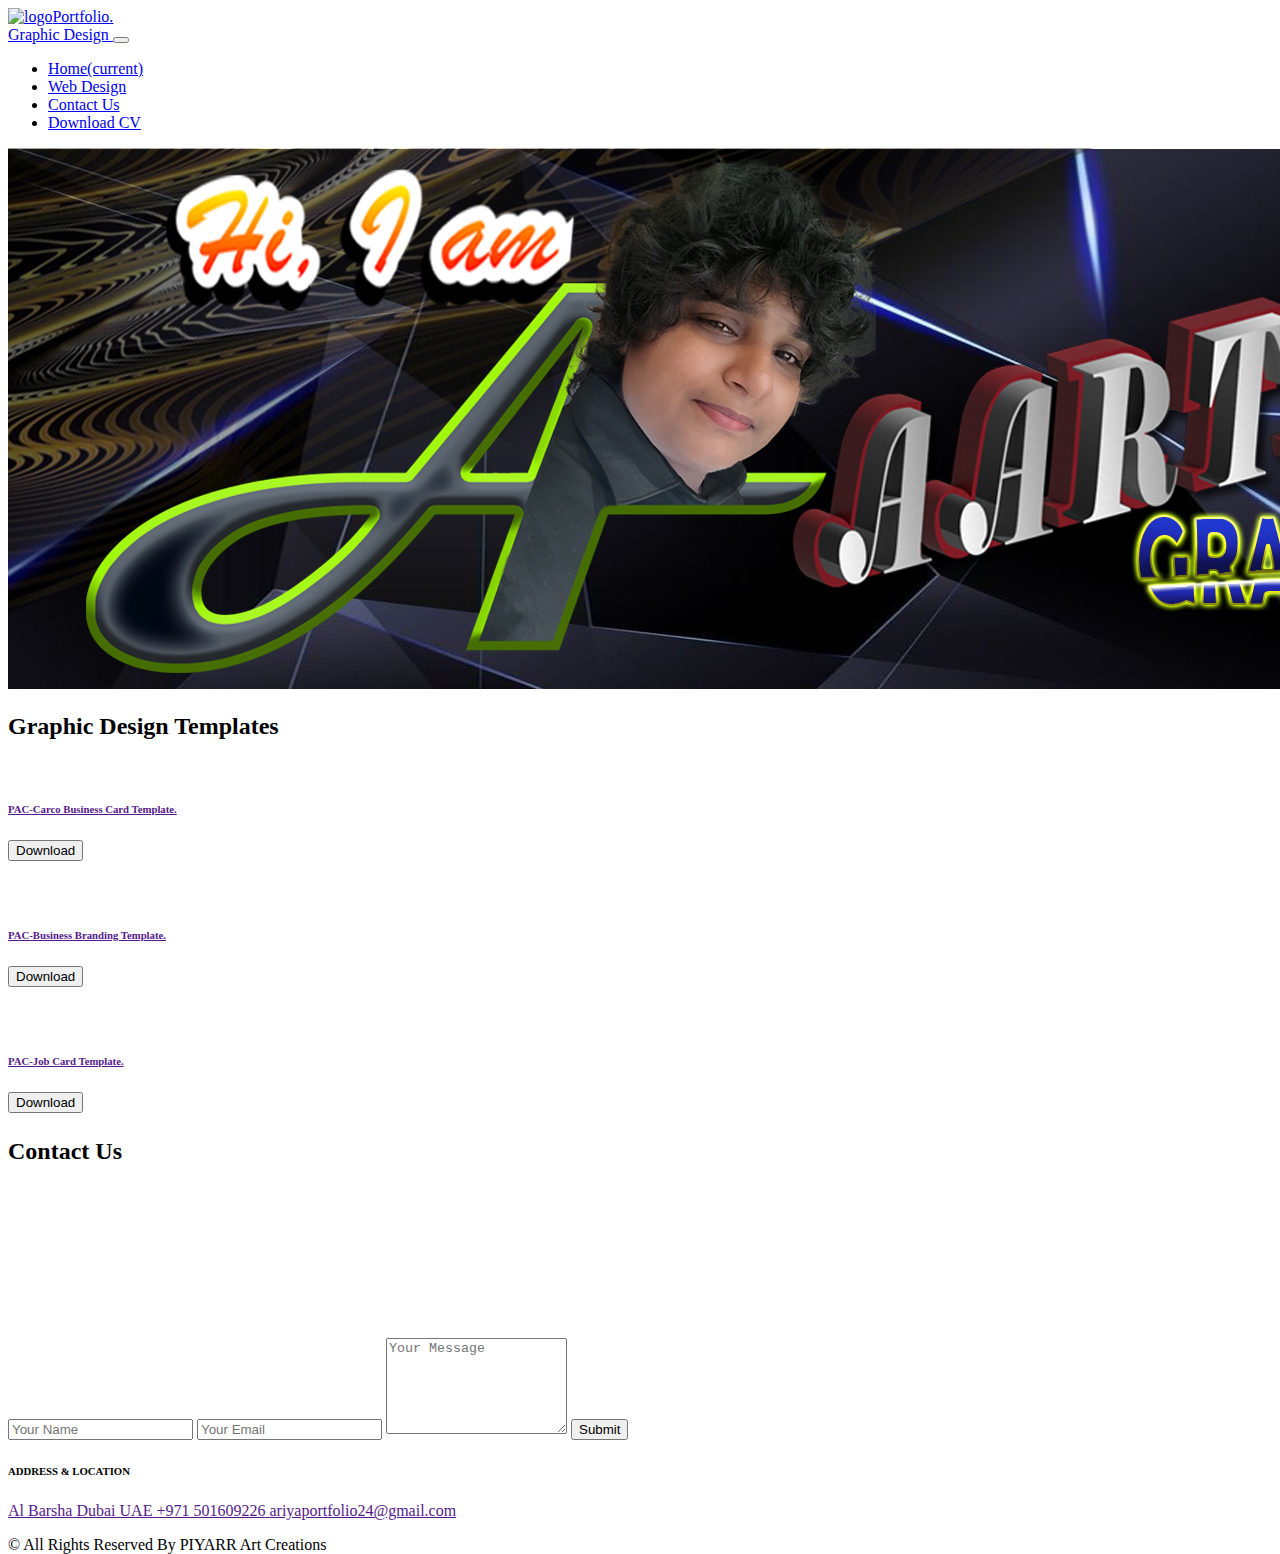
==== graphic.html @ 4603c67d "add files" ====
<!DOCTYPE html>
<html lang="en">
<head>
    <!-- Basic -->
    <meta charset="UTF-8">
    <meta http-equiv="X-UA-Compatible" content="IE=edge" />
    <!-- Mobile Metas -->
  <meta name="viewport" content="width=device-width, initial-scale=1, shrink-to-fit=no" />
  <!-- Site Metas -->
  <meta name="keywords" content="" />
  <meta name="description" content="" />
  <meta name="author" content="" />
    
  <title>
    GraphicDesignPage
    </title>

    <!-- slider stylesheet -->
  <link rel="stylesheet" type="text/css" href="https://cdnjs.cloudflare.com/ajax/libs/OwlCarousel2/2.3.4/assets/owl.carousel.min.css" />
  <!-- bootstrap core css -->
  <link rel="stylesheet" type="text/css" href="css/bootstrap.css" />
  <!-- Custom styles for this template -->  
    <link rel="stylesheet" href="css/graphicdgnstyle.css">
    <!-- responsive style -->
  <link href="css/responsivegra.css" rel="stylesheet" />
  <style>
    body{
      background-image: url("BG Partten.PNG");
      height: 100vh;
      background-size: cover;
      background-position: center;
    }
  </style>

</head>
<body>
    <div class="hero_area">
        <!-- header section strats -->
        <header class="header_section">
          <div class="logo">
            <a href="#"><img src="images/Logo.png" alt="logo">Portfoli<span>o</span>.</a>
          </div>
          <nav class="navbar navbar-expand-lg custom_nav-container ">
            <a class="navbar-brand" href="index.html">
              <span>
                Graphic Design
              </span>
            </a>
            <button class="navbar-toggler" type="button" data-toggle="collapse" data-target="#navbarSupportedContent" aria-controls="navbarSupportedContent" aria-expanded="false" aria-label="Toggle navigation">
              <span class=""></span>
            </button>
    
            <div class="collapse navbar-collapse" id="navbarSupportedContent">
              <ul class="navbar-nav  ">
                <li class="nav-item active">
                  <a class="nav-link" href="index.html">Home<span class="sr-only">(current)</span></a>
                </li>
                <li class="nav-item">
                  <a class="nav-link" href="website.html">
                    Web Design
                  </a>
                </li>
                <li class="nav-item">
                  <a class="nav-link" href="#contactus">Contact Us</a>
                </li>
                <li class="nav-item">
                  <a class="nav-link" href="pdf/Aarthi CV.pdf">Download CV</a>
                </li>
              </ul>
            </div>
          </nav>
          <div class="banner">
            <img src="images/Web Banner NEW.png" alt="banner">
          </div>
        </header>
        <!-- end header section -->
      </div>

      <!-- shop section -->
    
      <section class="shop_section layout_padding">
        <div id="graphic">
        <div class="container">
          <div class="heading_container heading_center">
            <h2>
              Graphic Design Templates
            </h2>
          </div>
          <div class="row">
            <div class="col-sm-6 col-md-4 col-lg-3">
              <div class="box">
                <a href="">
                  <div class="img-box">
                    <img src="images/pac-carco-business-card-template.png" alt="">
                  </div>
                  <div class="detail-box">
                    <h6>
                      PAC-Carco Business Card Template.
                    </h6>
                    <h6>
                      <a href="zip/pac-carco-business-card-template.zip" download class="button" target="_blank" rel="noopener noreferrer"><button>Download</button></a>
                    </h6>
                  </div>
                </a>
              </div>
            </div>
            <div class="col-sm-6 col-md-4 col-lg-3">
              <div class="box">
                <a href="">
                  <div class="img-box">
                    <img src="images/pac-business-stationery-and-dentity-branding-presentation.png" alt="">
                  </div>
                  <div class="detail-box">
                    <h6>
                      PAC-Business Branding Template.
                    </h6>
                    <h6>
                      <a href="zip/pac-business-stationery-and-dentity-branding-presentation.zip" download class="button" target="_blank" rel="noopener noreferrer"><button>Download</button></a>
                    </h6>
                  </div>
                </a>
              </div>
            </div>
            <div class="col-sm-6 col-md-4 col-lg-3">
              <div class="box">
                <a href="">
                  <div class="img-box">
                    <img src="images/pac-job-business-card-template.png" alt="">
                  </div>
                  <div class="detail-box">
                    <h6>
                      PAC-Job Card Template.
                    </h6>
                    <h6>
                      <a href="zip/pac-job-business-card-template.zip" download class="button" target="_blank" rel="noopener noreferrer"><button>Download</button></a>
                    </h6>
                  </div>
                </a>
              </div>
            </div>
          </div>
          </div>
        </div>
    </div>
      </section>
    
      <!-- end shop section -->
    
      <!-- contact section -->
    
      <section class="contact_section ">
        <div id="contactus">
        <div class="container px-0">
          <div class="heading_container ">
            <h2 class="">
              Contact Us
            </h2>
          </div>
        </div>
        <div class="container container-bg">
          <div class="row">
            <div class="col-lg-7 col-md-6 px-0">
              <div class="map_container">
                <div class="map-responsive">
                  <iframe src="https://www.google.com/maps/embed?pb=!1m18!1m12!1m3!1d903.2922686558179!2d55.15694556955947!3d25.09613741311233!2m3!1f0!2f0!3f0!3m2!1i1024!2i768!4f13.1!3m3!1m2!1s0x3e5f6b12f7062fa5%3A0x93470407b2da4081!2sPIYAAR%20Art%20Creations!5e0!3m2!1sen!2sae!4v1692799193747!5m2!1sen!2sae" width="" height="" style="border:0;" allowfullscreen="" loading="lazy" referrerpolicy="no-referrer-when-downgrade"></iframe>
                </div>
              </div>
            </div>
            <div class="col-md-6 col-lg-5 px-0">
              <form name="submit-to-google-sheet">
                <input type="text" name="Name" placeholder="Your Name" required>
                <input type="email" name="Email" placeholder="Your Email" required>
                <textarea name="Message" rows="6" placeholder="Your Message"></textarea> 
                <button type="submit" class="btn btn2">Submit</button>
            </form>
            <span id="msg"></span>
                </div>
              </form>
            </div>
          </div>
        </div>
    </div>
      </section>
    
      <!-- end contact section -->
    
      <!-- info section -->
    
      <section class="info_section  layout_padding2-top">
        <div class="social_container">
          <div class="social_box">
            <a href="http://facebook.com/" target="_blank">
              <i class="fa fa-facebook" aria-hidden="true"></i>
            </a>
            <a href="https://twitter.com/" target="_blank">
              <i class="fa fa-twitter" aria-hidden="true"></i>
            </a>
            <a href="https://www.instagram.com/accounts/login/" target="_blank">
              <i class="fa fa-instagram" aria-hidden="true"></i>
            </a>
            <a href="https://www.linkedin.com/" target="_blank">
              <i class="fa fa-linkedin" aria-hidden="true"></i>
            </a>
            <a href="https://www.youtube.com/" target="_blank">
              <i class="fa fa-youtube" aria-hidden="true"></i>
            </a>
          </div>
        </div>
        <div class="info_container ">
          <div class="container">
            <div class="row">
              <div class="col-md-6 col-lg-3">
                <h6>
                  ADDRESS & LOCATION
                </h6>
                <div class="info_link-box">
                  <a href="">
                    <i class="fa fa-map-marker" aria-hidden="true"></i>
                    <span> Al Barsha Dubai UAE </span>
                  </a>
                  <a href="">
                    <i class="fa fa-phone" aria-hidden="true"></i>
                    <span>+971 501609226</span>
                  </a>
                  <a href="">
                    <i class="fa fa-envelope" aria-hidden="true"></i>
                    <span> ariyaportfolio24@gmail.com</span>
                  </a>
                </div>
              </div>
            </div>
          </div>
        </div>
        <!-- footer section -->
        <footer class=" footer_section">
          <div class="container">
            <p>
              &copy; <span id="displayYear"></span> All Rights Reserved By PIYARR Art Creations</a>
            </p>
          </div>
        </footer>
        <!-- footer section -->
    
      </section>
    
      <!-- end info section -->
    
    
      <script src="js/jquery-3.4.1.min.js"></script>
      <script src="js/bootstrap.js"></script>
      <script src="https://cdnjs.cloudflare.com/ajax/libs/OwlCarousel2/2.3.4/owl.carousel.min.js">
      </script>
      <script src="js/custom.js"></script>
    
    
</body>
</html>
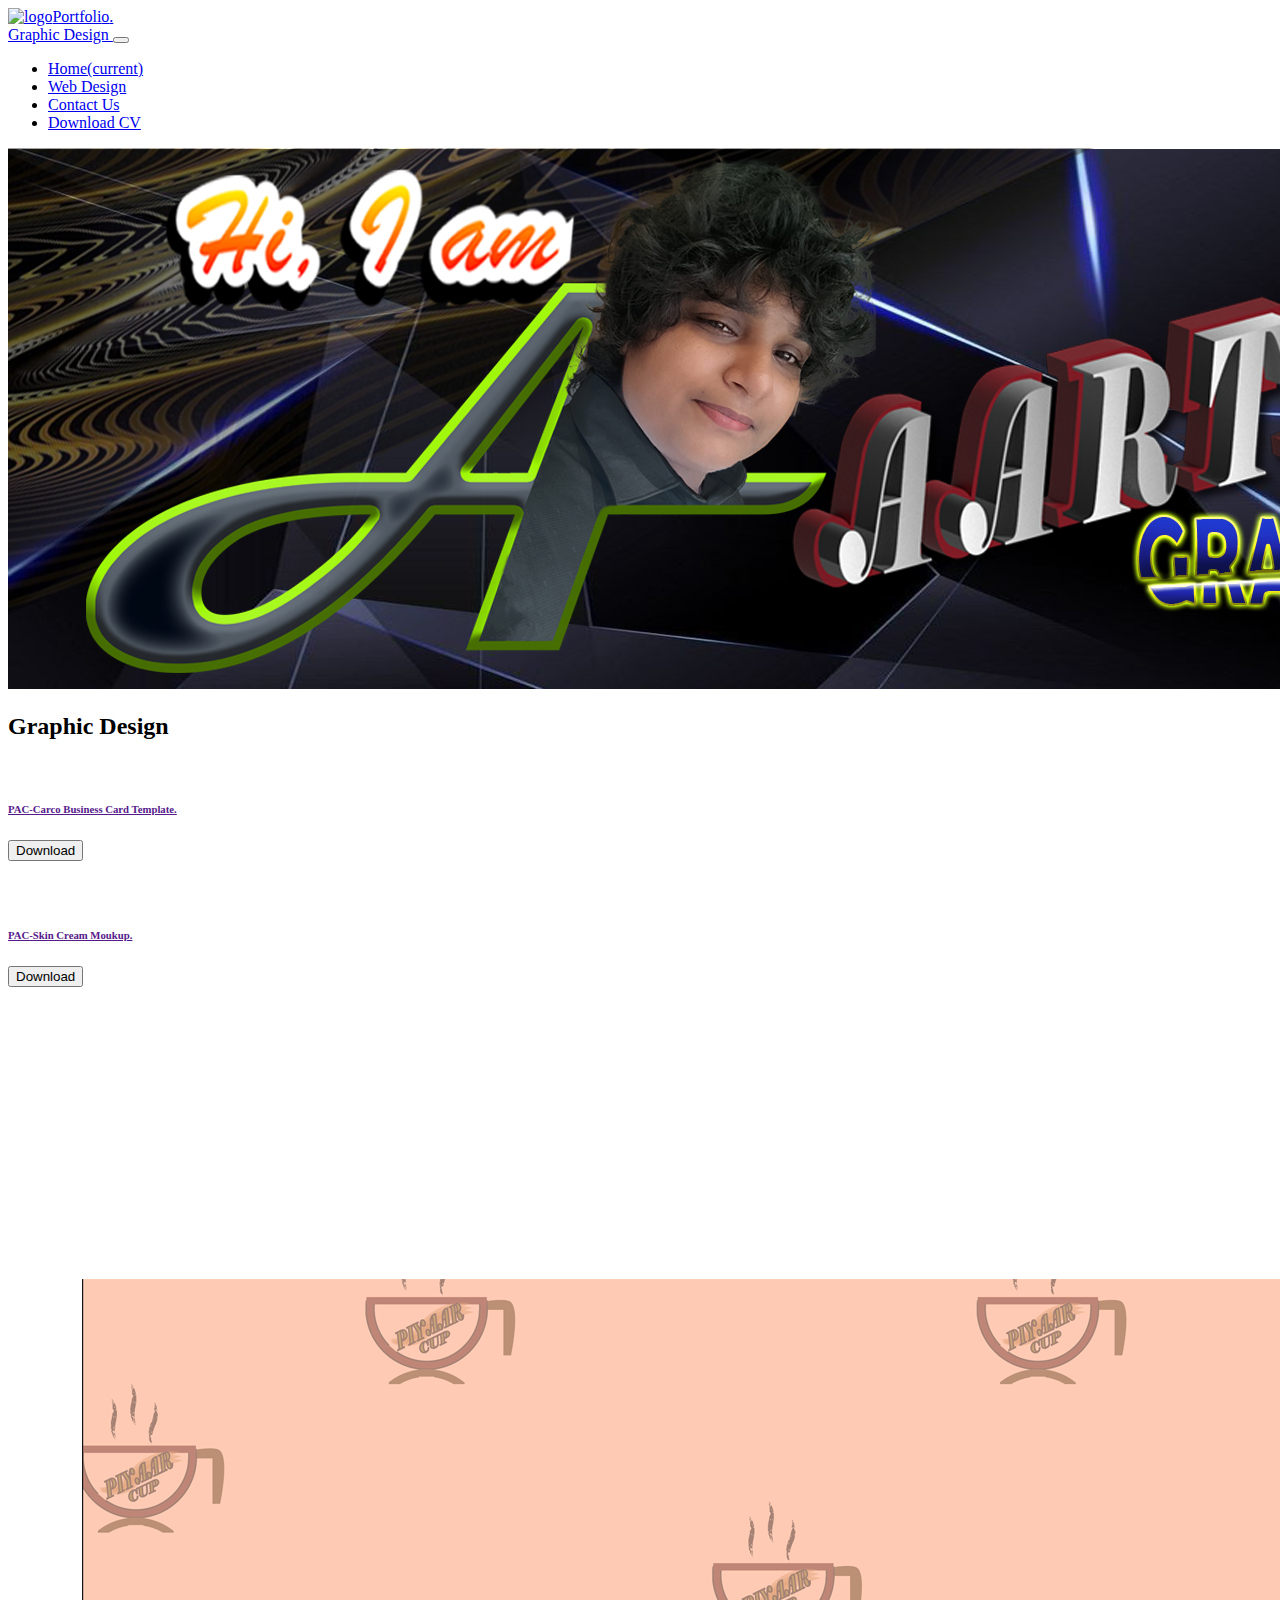
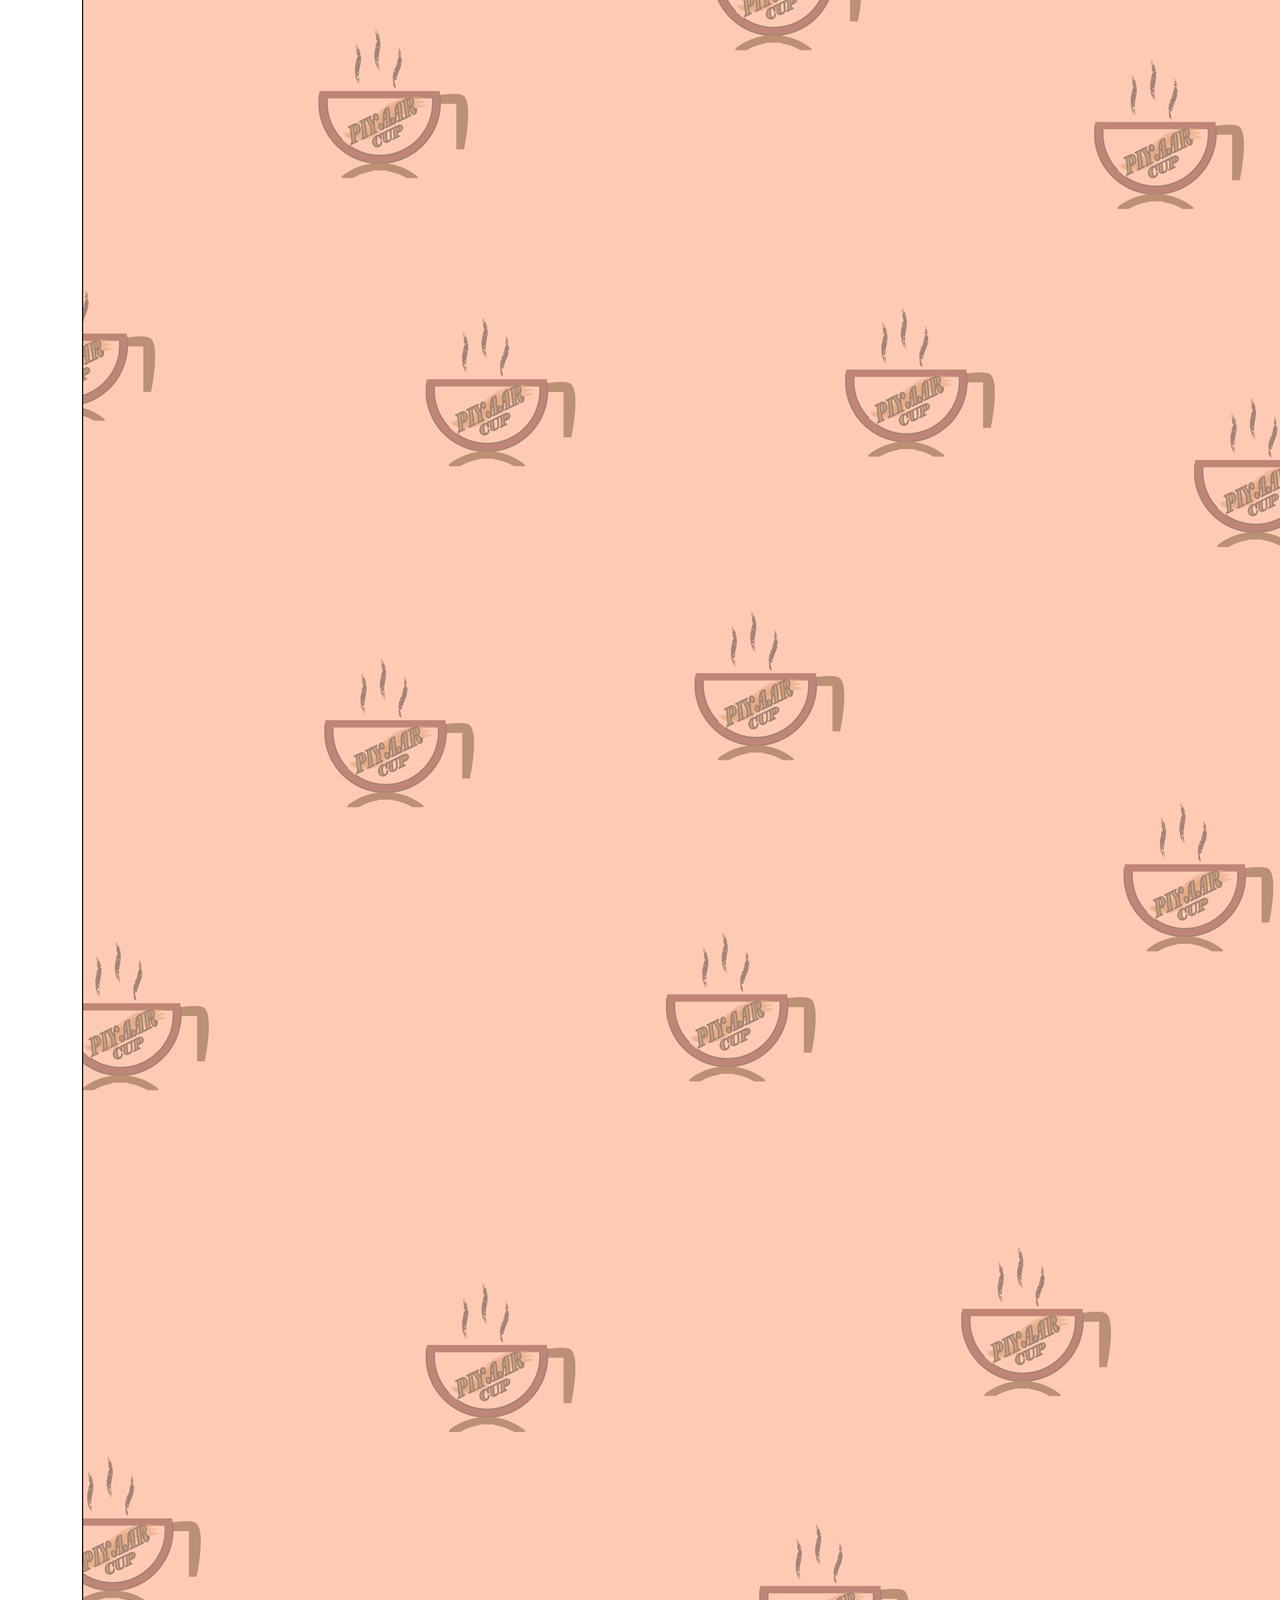
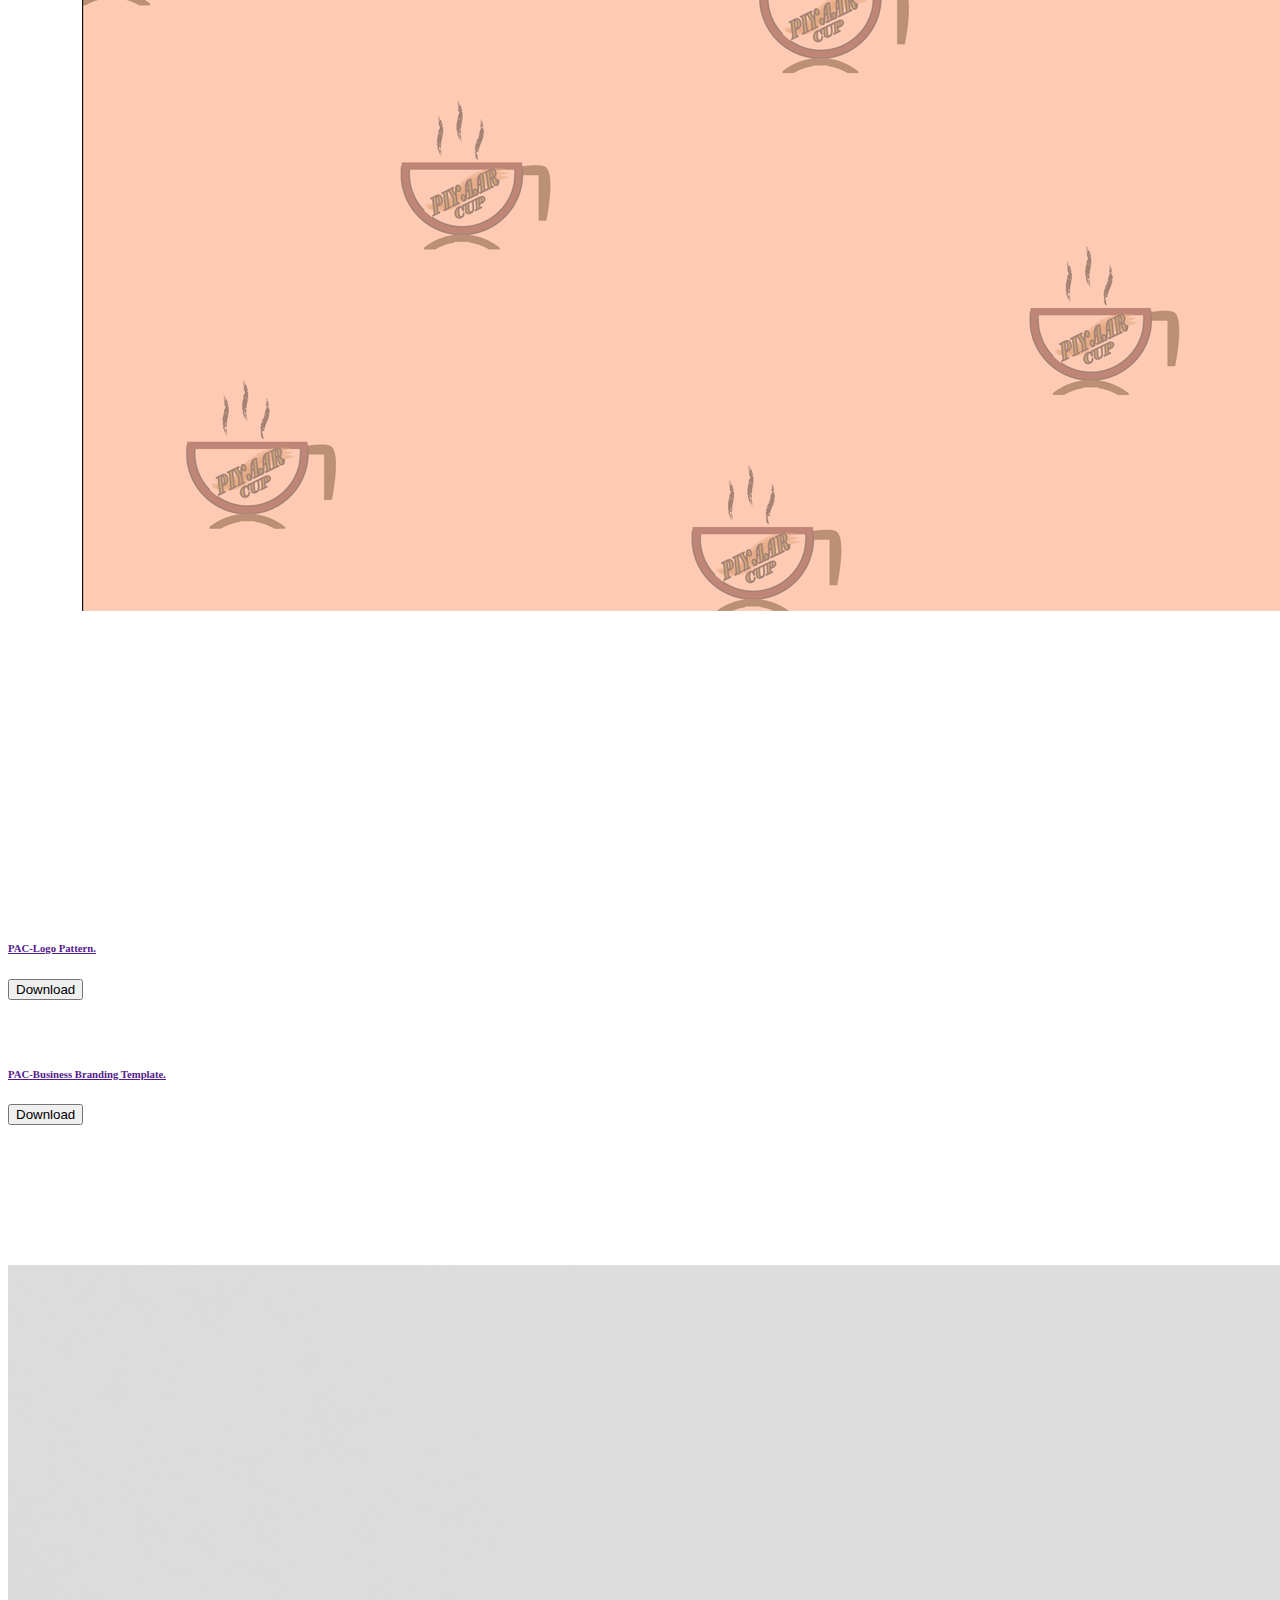
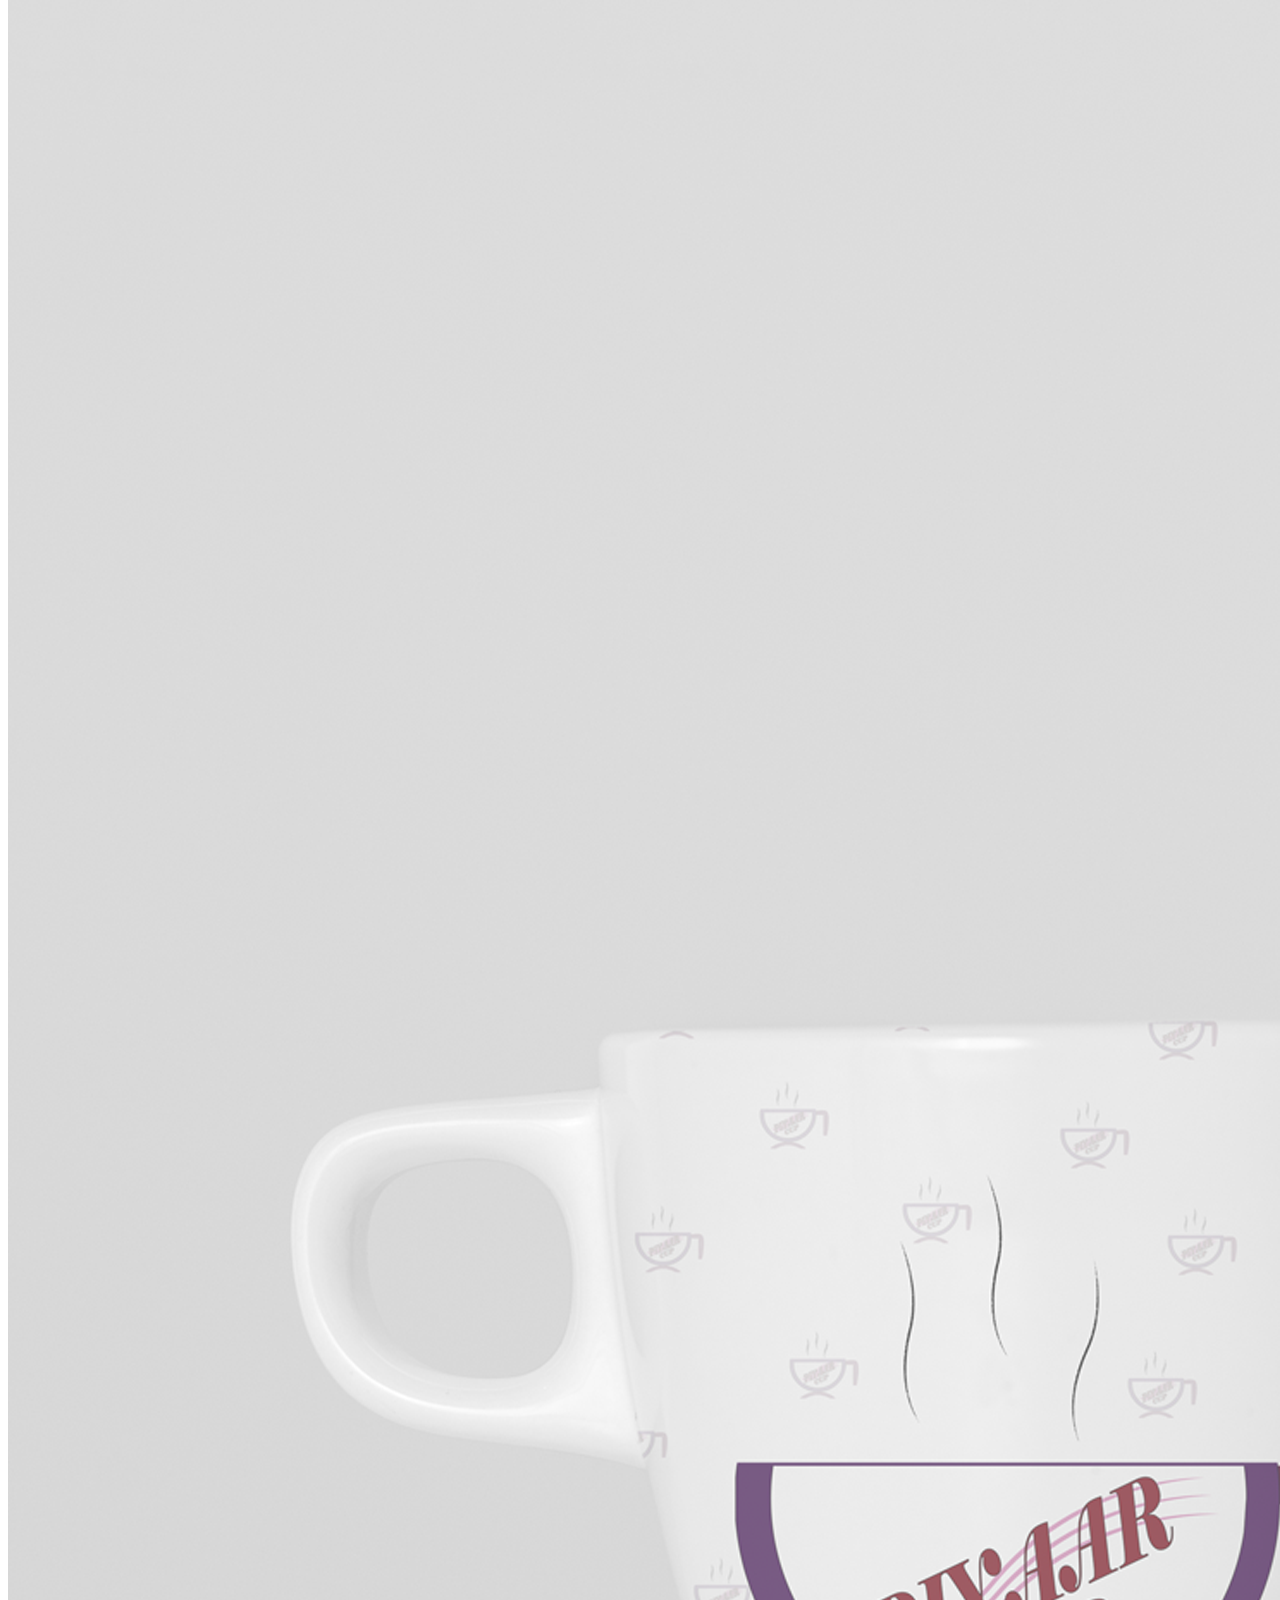
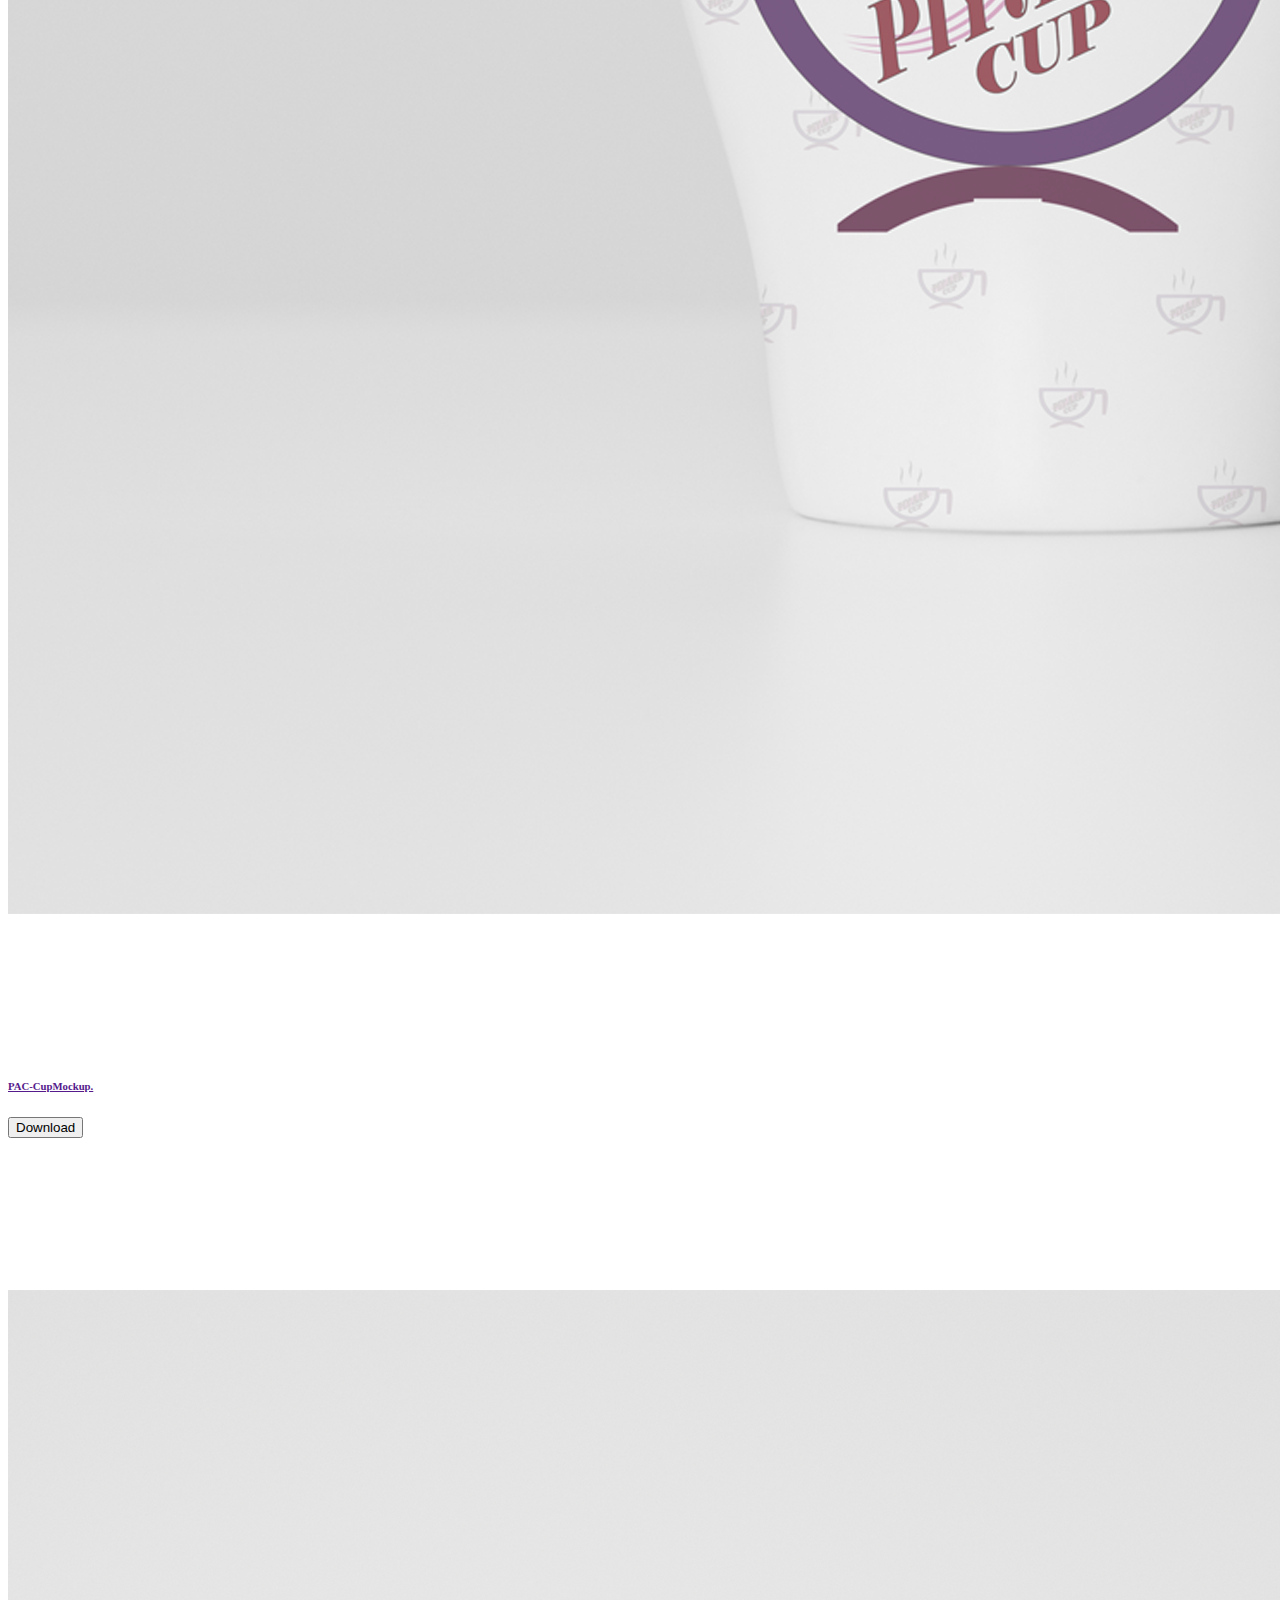
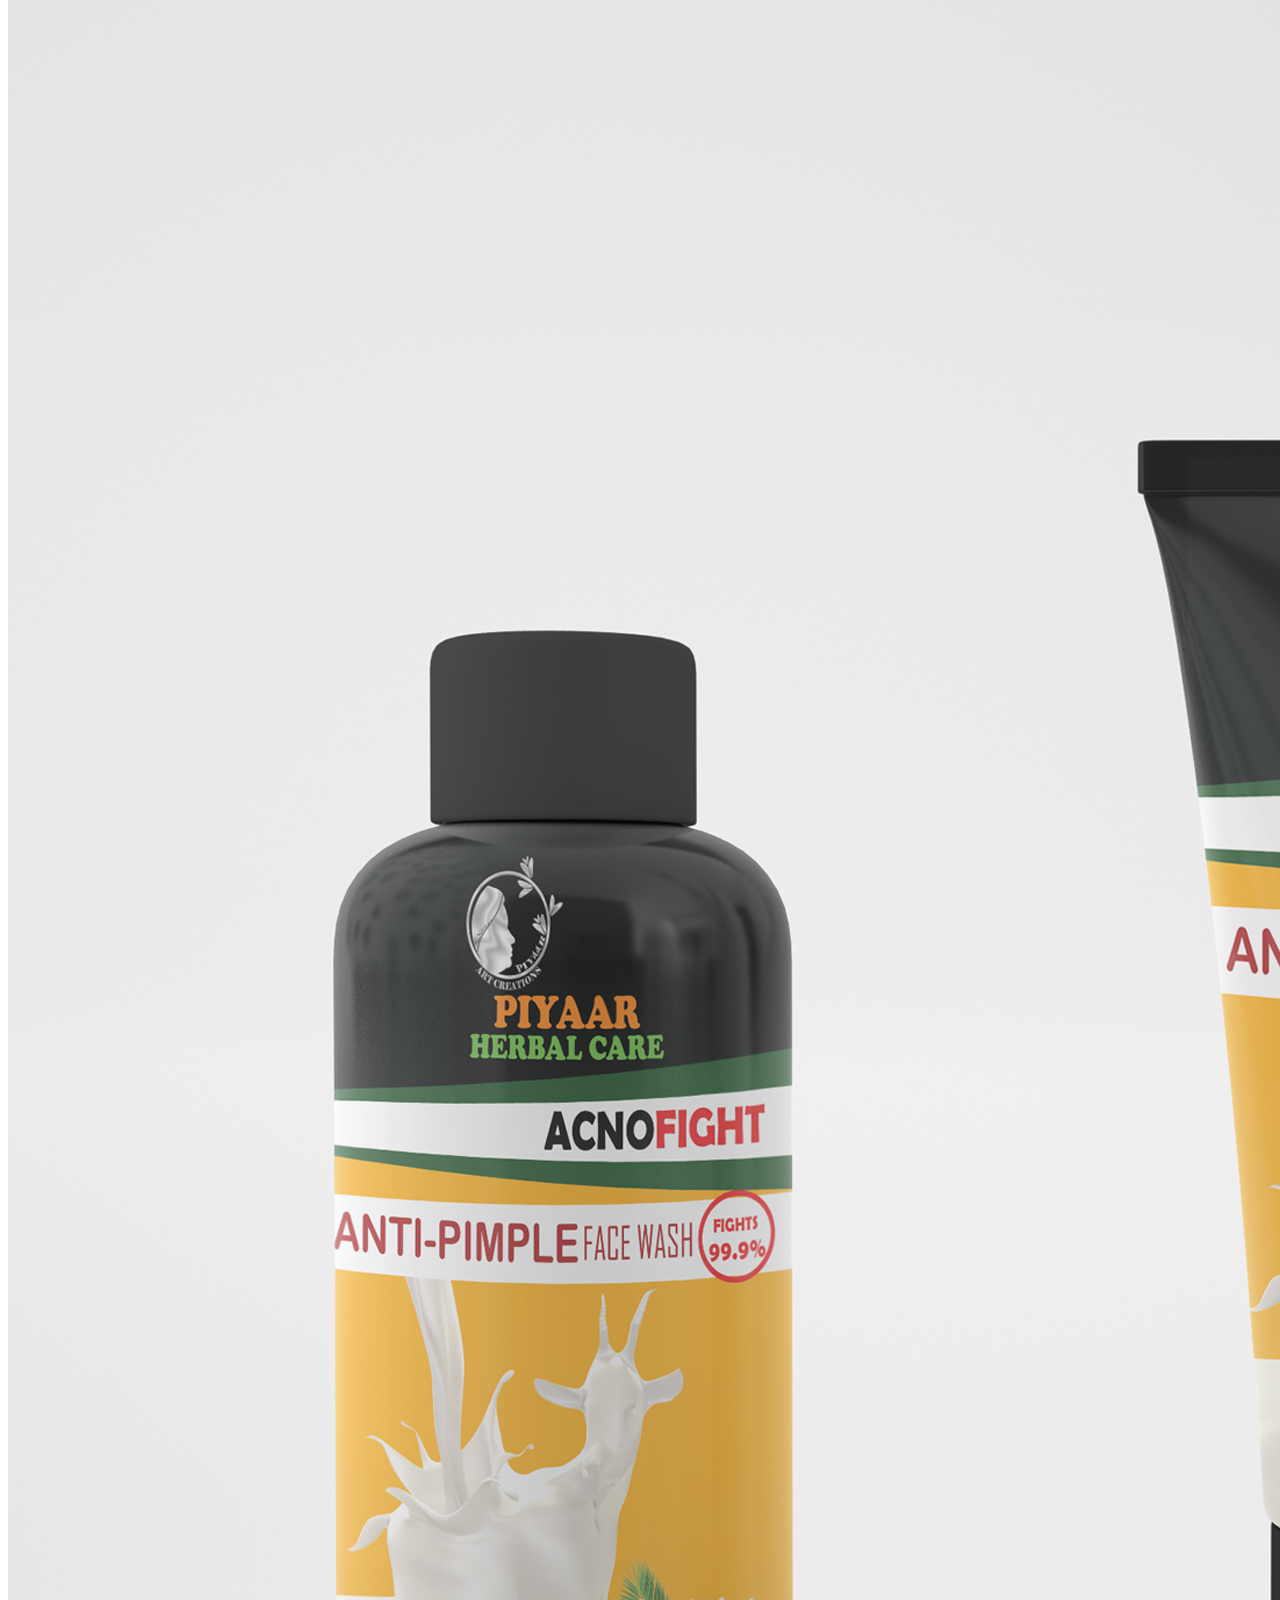
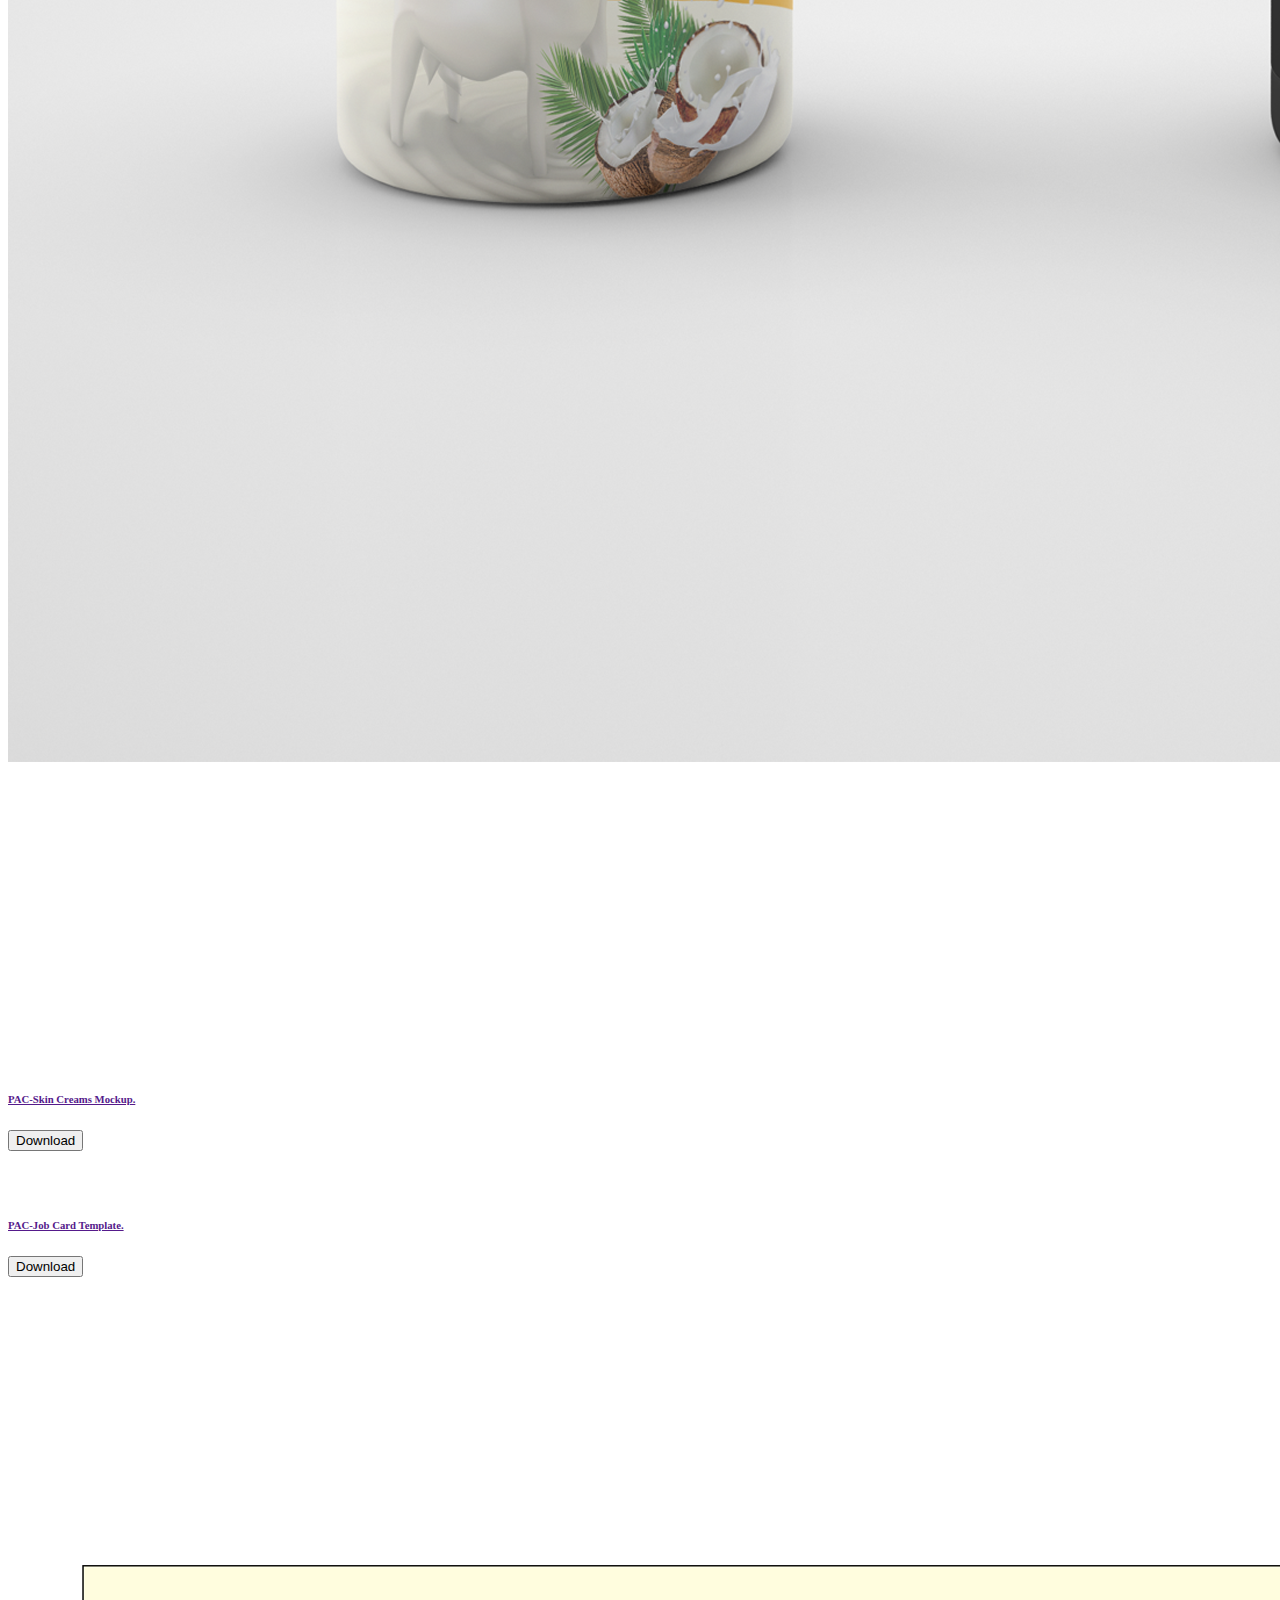
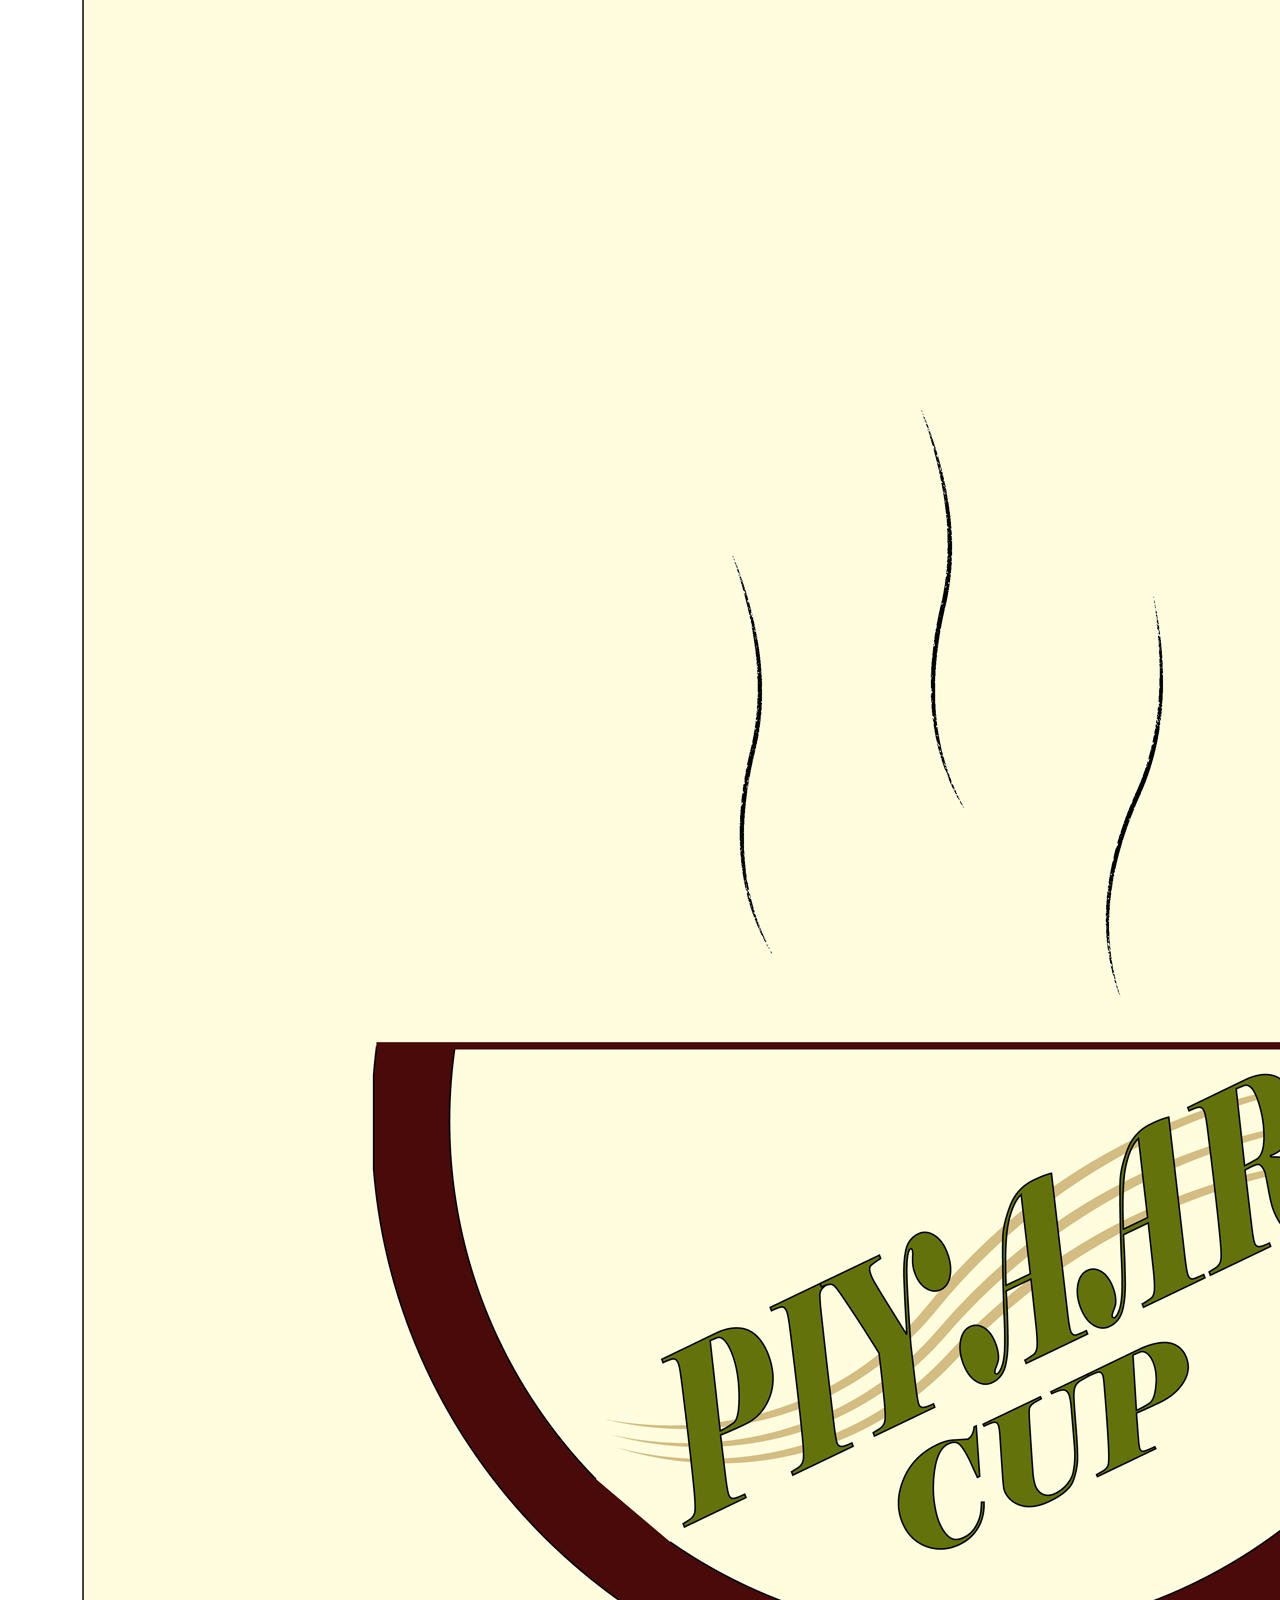
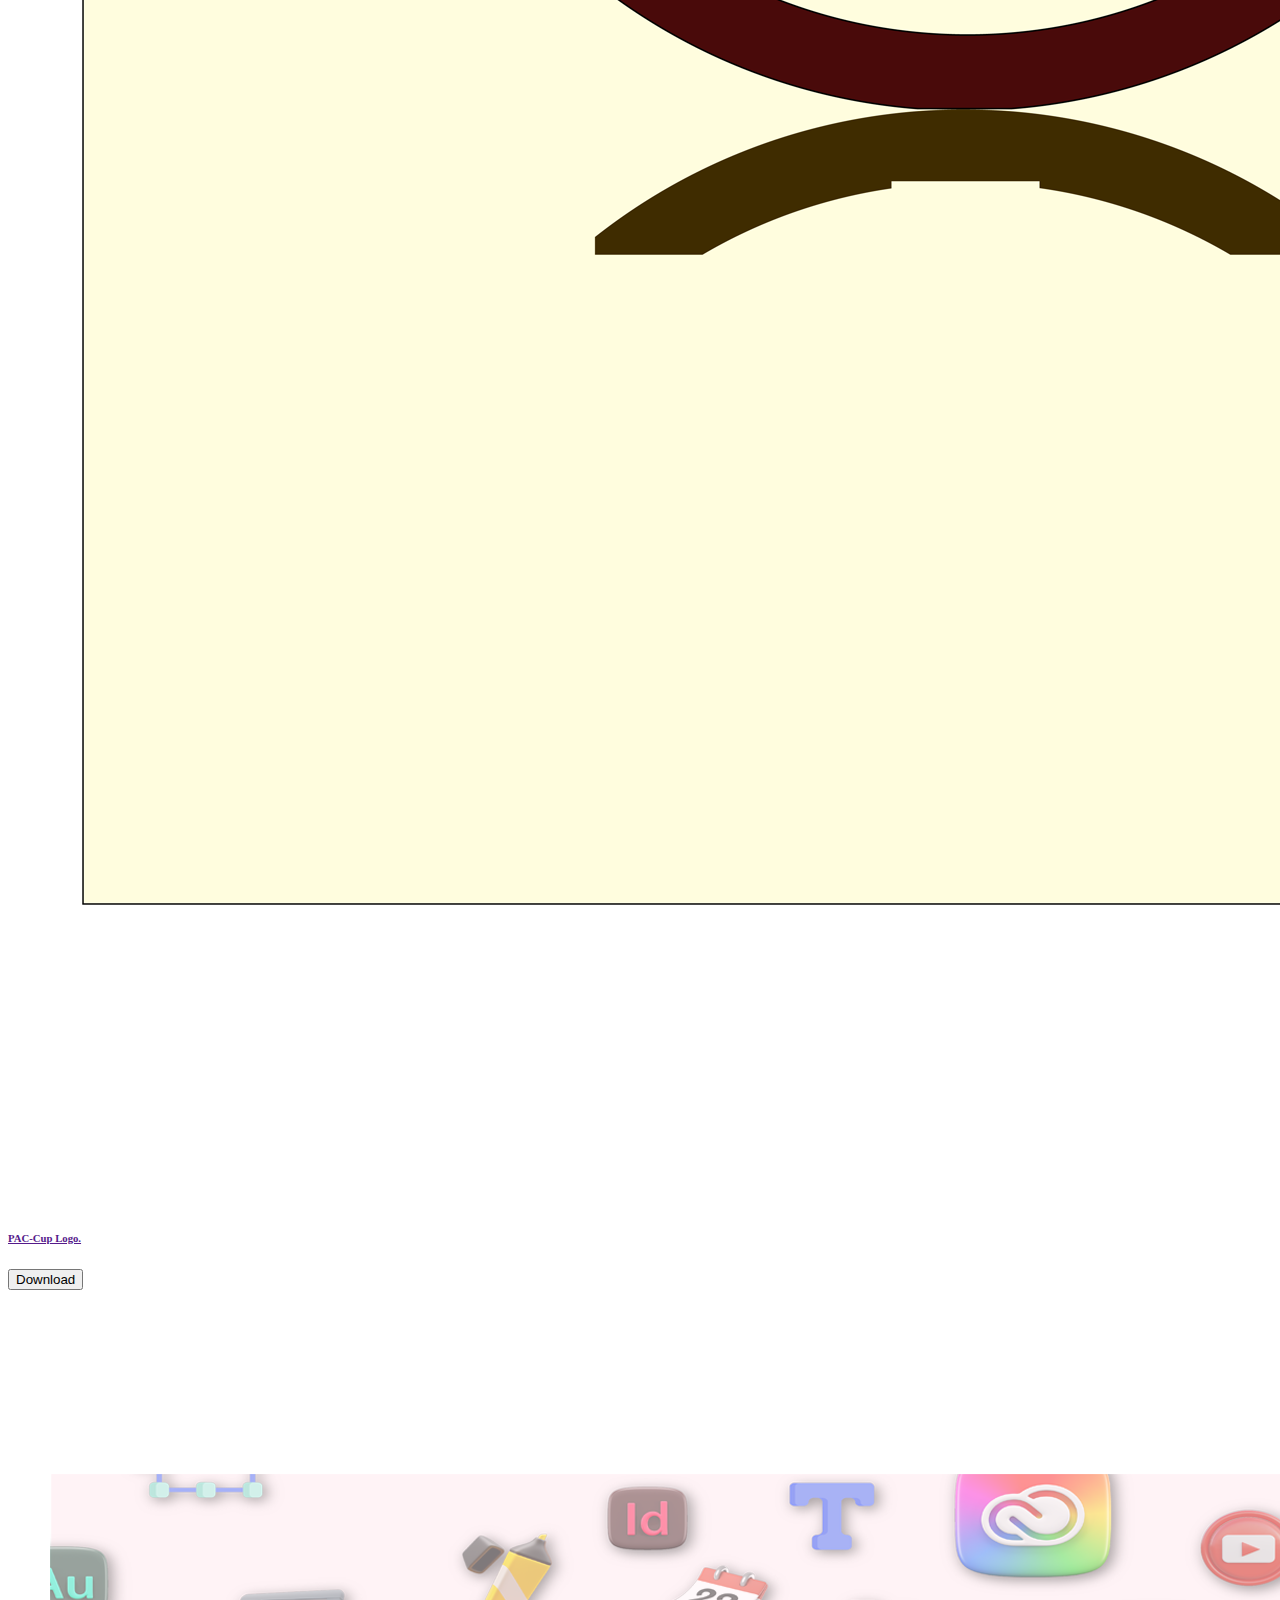
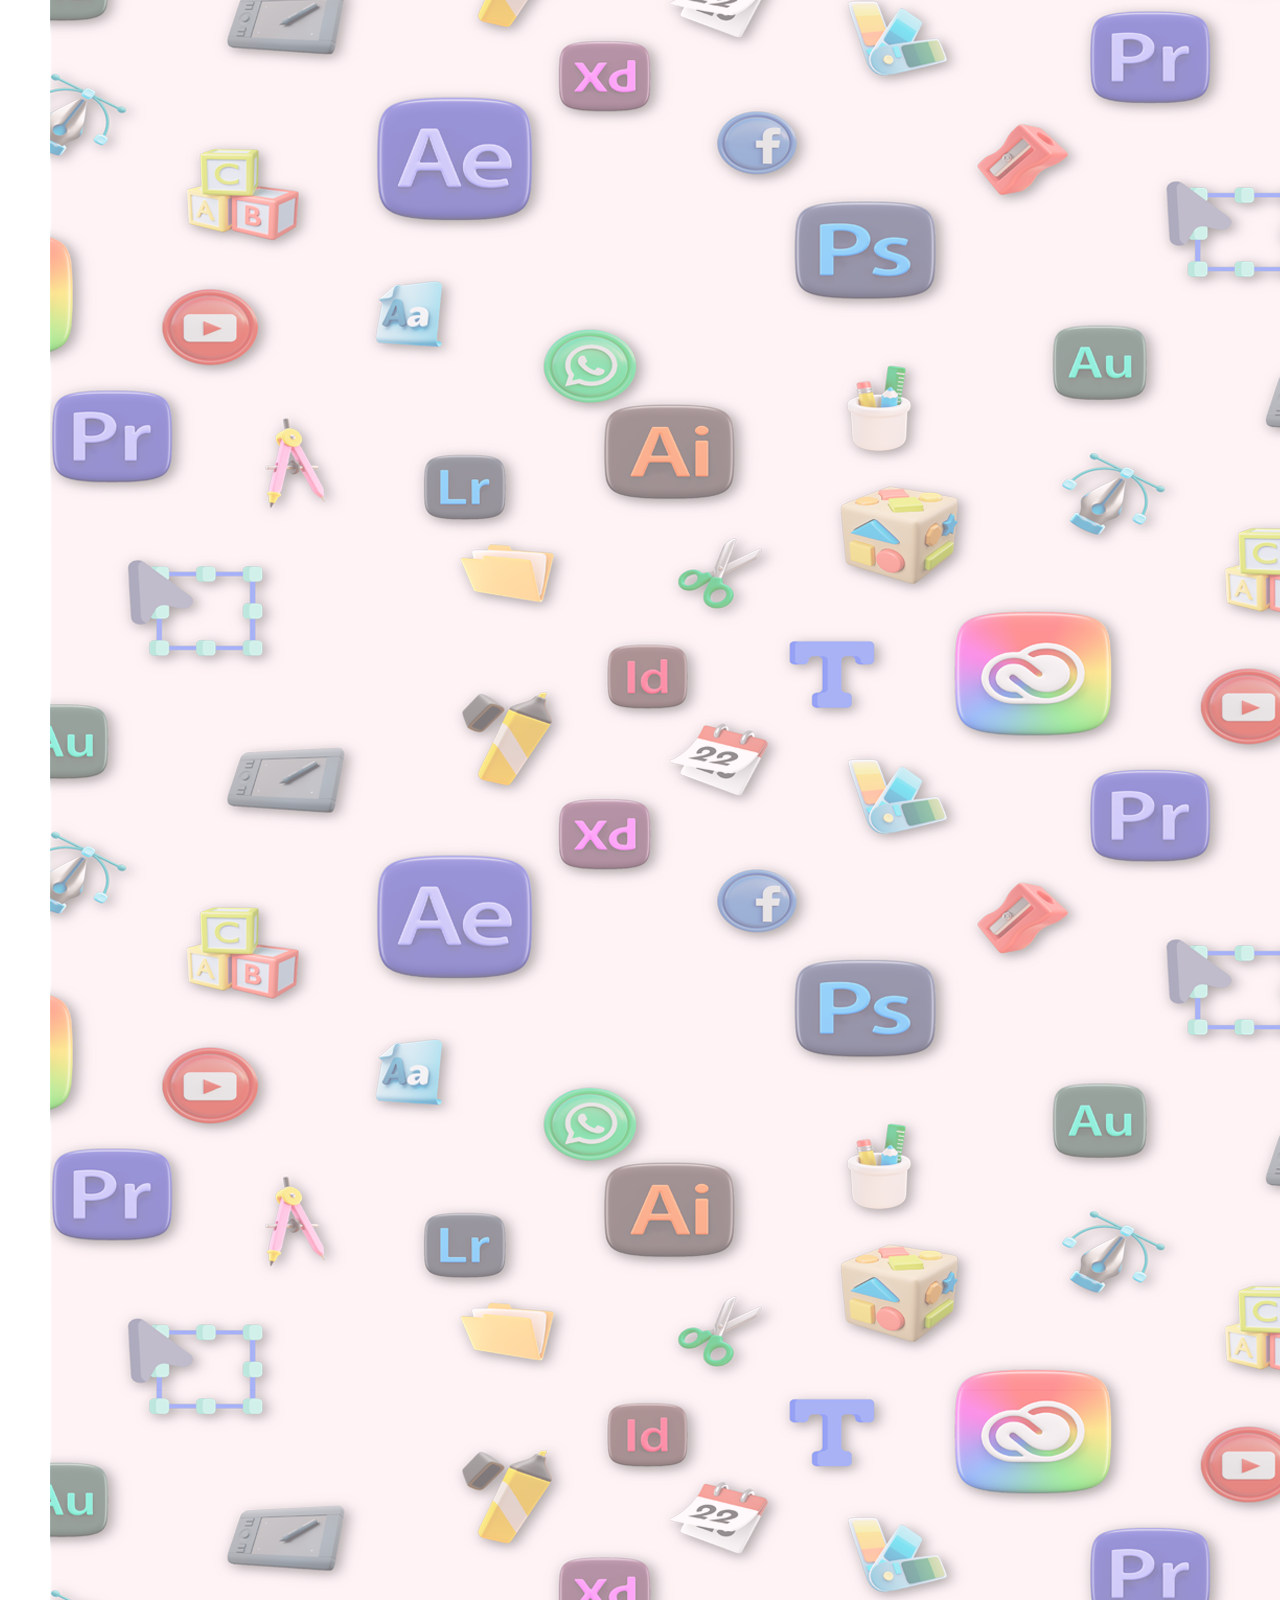
==== commit 397cd3c3: "create new files" ====
--- a/graphic.html
+++ b/graphic.html
@@ -83,7 +83,7 @@
         <div class="container">
           <div class="heading_container heading_center">
             <h2>
-              Graphic Design Templates
+              Graphic Design
             </h2>
           </div>
           <div class="row">
@@ -108,6 +108,40 @@
               <div class="box">
                 <a href="">
                   <div class="img-box">
+                    <img src="images/Skin Cream Moukup.png" alt="">
+                  </div>
+                  <div class="detail-box">
+                    <h6>
+                      PAC-Skin Cream Moukup.
+                    </h6>
+                    <h6>
+                      <a href="images/Skin Cream Moukup.png" download class="button" target="_blank" rel="noopener noreferrer"><button>Download</button></a>
+                    </h6>
+                  </div>
+                </a>
+              </div>
+            </div>
+            <div class="col-sm-6 col-md-4 col-lg-3">
+              <div class="box">
+                <a href="">
+                  <div class="img-box">
+                    <img src="images/Logo Pattern.png" alt="">
+                  </div>
+                  <div class="detail-box">
+                    <h6>
+                      PAC-Logo Pattern.
+                    </h6>
+                    <h6>
+                      <a href="images/Logo Pattern.png" download class="button" target="_blank" rel="noopener noreferrer"><button>Download</button></a>
+                    </h6>
+                  </div>
+                </a>
+              </div>
+            </div>
+            <div class="col-sm-6 col-md-4 col-lg-3">
+              <div class="box">
+                <a href="">
+                  <div class="img-box">
                     <img src="images/pac-business-stationery-and-dentity-branding-presentation.png" alt="">
                   </div>
                   <div class="detail-box">
@@ -125,6 +159,40 @@
               <div class="box">
                 <a href="">
                   <div class="img-box">
+                    <img src="images/cup mockup.png" alt="">
+                  </div>
+                  <div class="detail-box">
+                    <h6>
+                      PAC-CupMockup.
+                    </h6>
+                    <h6>
+                      <a href="images/cup mockup.png" download class="button" target="_blank" rel="noopener noreferrer"><button>Download</button></a>
+                    </h6>
+                  </div>
+                </a>
+              </div>
+            </div>
+            <div class="col-sm-6 col-md-4 col-lg-3">
+              <div class="box">
+                <a href="">
+                  <div class="img-box">
+                    <img src="images/Skin Cream Moukup T.png" alt="">
+                  </div>
+                  <div class="detail-box">
+                    <h6>
+                      PAC-Skin Creams Mockup.
+                    </h6>
+                    <h6>
+                      <a href="images/Skin Cream Moukup T.png" download class="button" target="_blank" rel="noopener noreferrer"><button>Download</button></a>
+                    </h6>
+                  </div>
+                </a>
+              </div>
+            </div>
+            <div class="col-sm-6 col-md-4 col-lg-3">
+              <div class="box">
+                <a href="">
+                  <div class="img-box">
                     <img src="images/pac-job-business-card-template.png" alt="">
                   </div>
                   <div class="detail-box">
@@ -133,6 +201,57 @@
                     </h6>
                     <h6>
                       <a href="zip/pac-job-business-card-template.zip" download class="button" target="_blank" rel="noopener noreferrer"><button>Download</button></a>
+                    </h6>
+                  </div>
+                </a>
+              </div>
+            </div>
+            <div class="col-sm-6 col-md-4 col-lg-3">
+              <div class="box">
+                <a href="">
+                  <div class="img-box">
+                    <img src="images/Cup logo.png" alt="">
+                  </div>
+                  <div class="detail-box">
+                    <h6>
+                      PAC-Cup Logo.
+                    </h6>
+                    <h6>
+                      <a href="images/Cup logo.png" download class="button" target="_blank" rel="noopener noreferrer"><button>Download</button></a>
+                    </h6>
+                  </div>
+                </a>
+              </div>
+            </div>
+            <div class="col-sm-6 col-md-4 col-lg-3">
+              <div class="box">
+                <a href="">
+                  <div class="img-box">
+                    <img src="images/Tools Pattern.png" alt="">
+                  </div>
+                  <div class="detail-box">
+                    <h6>
+                      PAC-Tools Pattern.
+                    </h6>
+                    <h6>
+                      <a href="images/Tools Pattern.png" download class="button" target="_blank" rel="noopener noreferrer"><button>Download</button></a>
+                    </h6>
+                  </div>
+                </a>
+              </div>
+            </div>
+            <div class="col-sm-6 col-md-4 col-lg-3">
+              <div class="box">
+                <a href="">
+                  <div class="img-box">
+                    <img src="images/Logo Recreate.png" alt="">
+                  </div>
+                  <div class="detail-box">
+                    <h6>
+                      PAC-BIZONE Logo Recreate.
+                    </h6>
+                    <h6>
+                      <a href="images/Logo Recreate.png" download class="button" target="_blank" rel="noopener noreferrer"><button>Download</button></a>
                     </h6>
                   </div>
                 </a>
